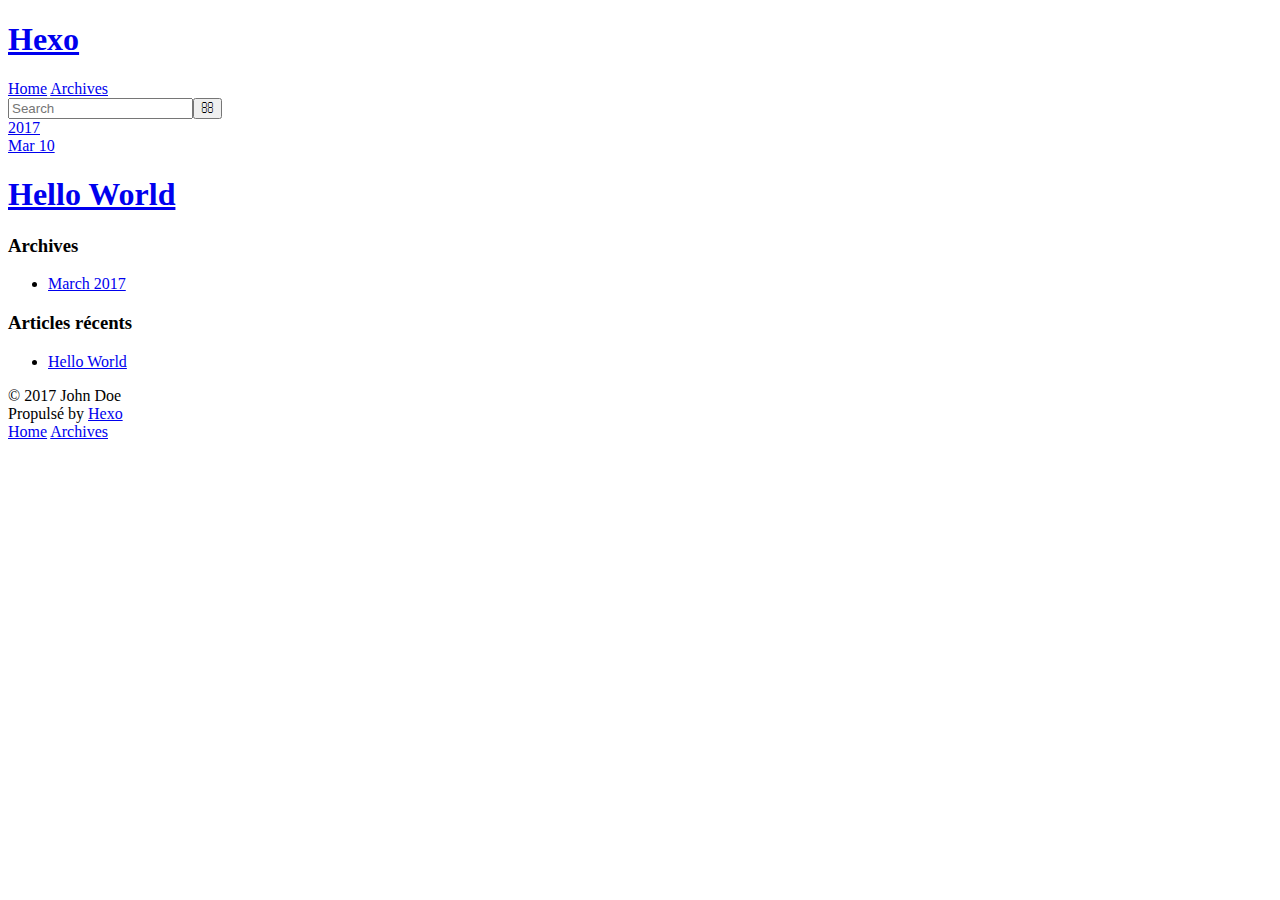
==== archives/index.html @ 19d93ab0 "¡°update¡±" ====
<!DOCTYPE html>
<html>
<head>
  <meta charset="utf-8">
  
  <title>Archives | Hexo</title>
  <meta name="viewport" content="width=device-width, initial-scale=1, maximum-scale=1">
  <meta property="og:type" content="website">
<meta property="og:title" content="Hexo">
<meta property="og:url" content="http://yoursite.com/archives/index.html">
<meta property="og:site_name" content="Hexo">
<meta name="twitter:card" content="summary">
<meta name="twitter:title" content="Hexo">
  
    <link rel="alternate" href="/atom.xml" title="Hexo" type="application/atom+xml">
  
  
    <link rel="icon" href="/favicon.png">
  
  
    <link href="//fonts.googleapis.com/css?family=Source+Code+Pro" rel="stylesheet" type="text/css">
  
  <link rel="stylesheet" href="/css/style.css">
  

</head>

<body>
  <div id="container">
    <div id="wrap">
      <header id="header">
  <div id="banner"></div>
  <div id="header-outer" class="outer">
    <div id="header-title" class="inner">
      <h1 id="logo-wrap">
        <a href="/" id="logo">Hexo</a>
      </h1>
      
    </div>
    <div id="header-inner" class="inner">
      <nav id="main-nav">
        <a id="main-nav-toggle" class="nav-icon"></a>
        
          <a class="main-nav-link" href="/">Home</a>
        
          <a class="main-nav-link" href="/archives">Archives</a>
        
      </nav>
      <nav id="sub-nav">
        
          <a id="nav-rss-link" class="nav-icon" href="/atom.xml" title="Flux RSS"></a>
        
        <a id="nav-search-btn" class="nav-icon" title="Rechercher"></a>
      </nav>
      <div id="search-form-wrap">
        <form action="//google.com/search" method="get" accept-charset="UTF-8" class="search-form"><input type="search" name="q" results="0" class="search-form-input" placeholder="Search"><button type="submit" class="search-form-submit">&#xF002;</button><input type="hidden" name="sitesearch" value="http://yoursite.com"></form>
      </div>
    </div>
  </div>
</header>
      <div class="outer">
        <section id="main">
  
  
    
    
      
      
      <section class="archives-wrap">
        <div class="archive-year-wrap">
          <a href="/archives/2017" class="archive-year">2017</a>
        </div>
        <div class="archives">
    
    <article class="archive-article archive-type-post">
  <div class="archive-article-inner">
    <header class="archive-article-header">
      <a href="/2017/03/10/hello-world/" class="archive-article-date">
  <time datetime="2017-03-10T09:17:52.169Z" itemprop="datePublished">Mar 10</time>
</a>
      
  
    <h1 itemprop="name">
      <a class="archive-article-title" href="/2017/03/10/hello-world/">Hello World</a>
    </h1>
  

    </header>
  </div>
</article>
  
  
    </div></section>
  

</section>
        
          <aside id="sidebar">
  
    

  
    

  
    
  
    
  <div class="widget-wrap">
    <h3 class="widget-title">Archives</h3>
    <div class="widget">
      <ul class="archive-list"><li class="archive-list-item"><a class="archive-list-link" href="/archives/2017/03/">March 2017</a></li></ul>
    </div>
  </div>


  
    
  <div class="widget-wrap">
    <h3 class="widget-title">Articles récents</h3>
    <div class="widget">
      <ul>
        
          <li>
            <a href="/2017/03/10/hello-world/">Hello World</a>
          </li>
        
      </ul>
    </div>
  </div>

  
</aside>
        
      </div>
      <footer id="footer">
  
  <div class="outer">
    <div id="footer-info" class="inner">
      &copy; 2017 John Doe<br>
      Propulsé by <a href="http://hexo.io/" target="_blank">Hexo</a>
    </div>
  </div>
</footer>
    </div>
    <nav id="mobile-nav">
  
    <a href="/" class="mobile-nav-link">Home</a>
  
    <a href="/archives" class="mobile-nav-link">Archives</a>
  
</nav>
    

<script src="//ajax.googleapis.com/ajax/libs/jquery/2.0.3/jquery.min.js"></script>


  <link rel="stylesheet" href="/fancybox/jquery.fancybox.css">
  <script src="/fancybox/jquery.fancybox.pack.js"></script>


<script src="/js/script.js"></script>

  </div>
</body>
</html>
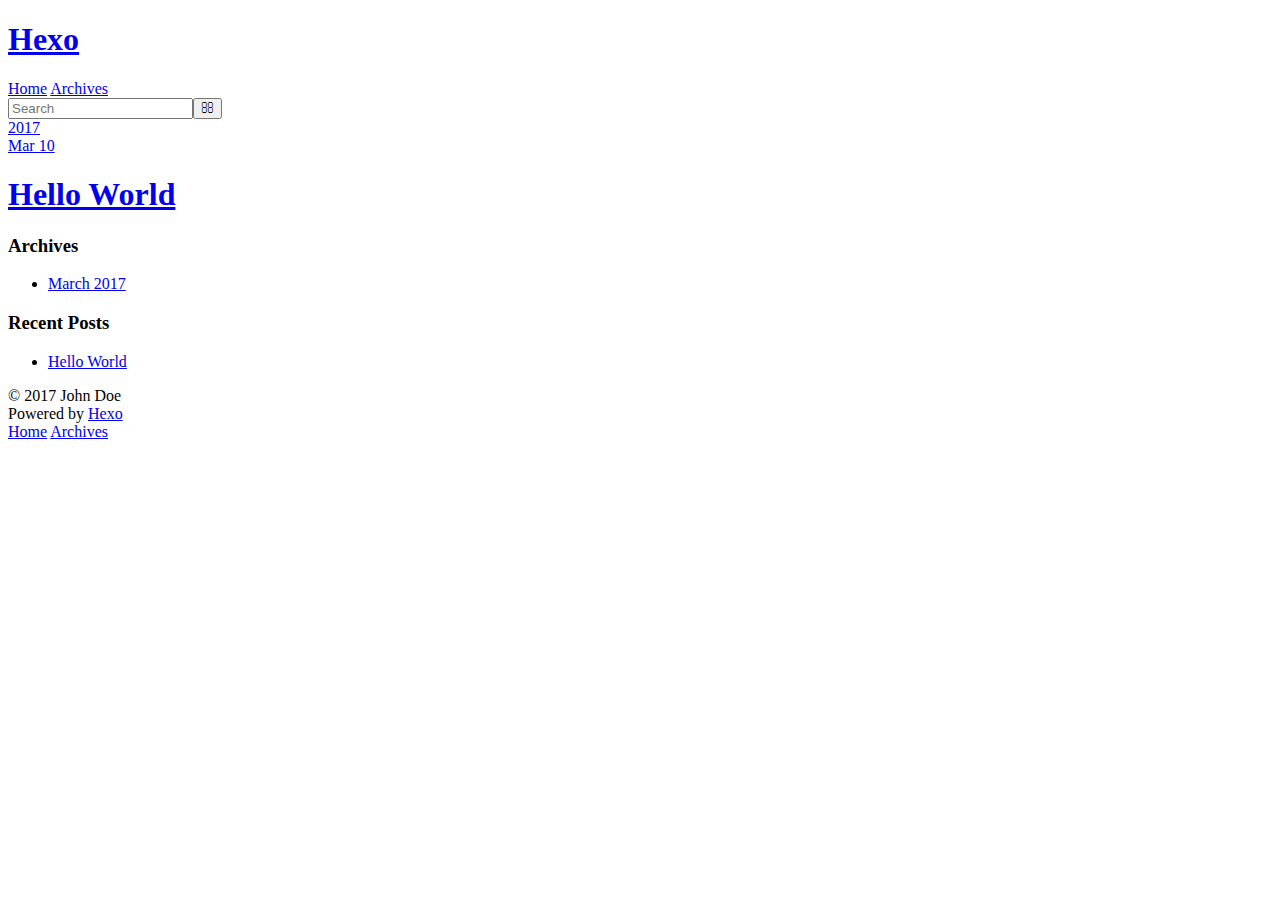
==== commit 2f56db86: "¡°update¡±" ====
--- a/archives/index.html
+++ b/archives/index.html
@@ -48,9 +48,9 @@
       </nav>
       <nav id="sub-nav">
         
-          <a id="nav-rss-link" class="nav-icon" href="/atom.xml" title="Flux RSS"></a>
+          <a id="nav-rss-link" class="nav-icon" href="/atom.xml" title="RSS Feed"></a>
         
-        <a id="nav-search-btn" class="nav-icon" title="Rechercher"></a>
+        <a id="nav-search-btn" class="nav-icon" title="Search"></a>
       </nav>
       <div id="search-form-wrap">
         <form action="//google.com/search" method="get" accept-charset="UTF-8" class="search-form"><input type="search" name="q" results="0" class="search-form-input" placeholder="Search"><button type="submit" class="search-form-submit">&#xF002;</button><input type="hidden" name="sitesearch" value="http://yoursite.com"></form>
@@ -117,7 +117,7 @@
   
     
   <div class="widget-wrap">
-    <h3 class="widget-title">Articles récents</h3>
+    <h3 class="widget-title">Recent Posts</h3>
     <div class="widget">
       <ul>
         
@@ -138,7 +138,7 @@
   <div class="outer">
     <div id="footer-info" class="inner">
       &copy; 2017 John Doe<br>
-      Propulsé by <a href="http://hexo.io/" target="_blank">Hexo</a>
+      Powered by <a href="http://hexo.io/" target="_blank">Hexo</a>
     </div>
   </div>
 </footer>
